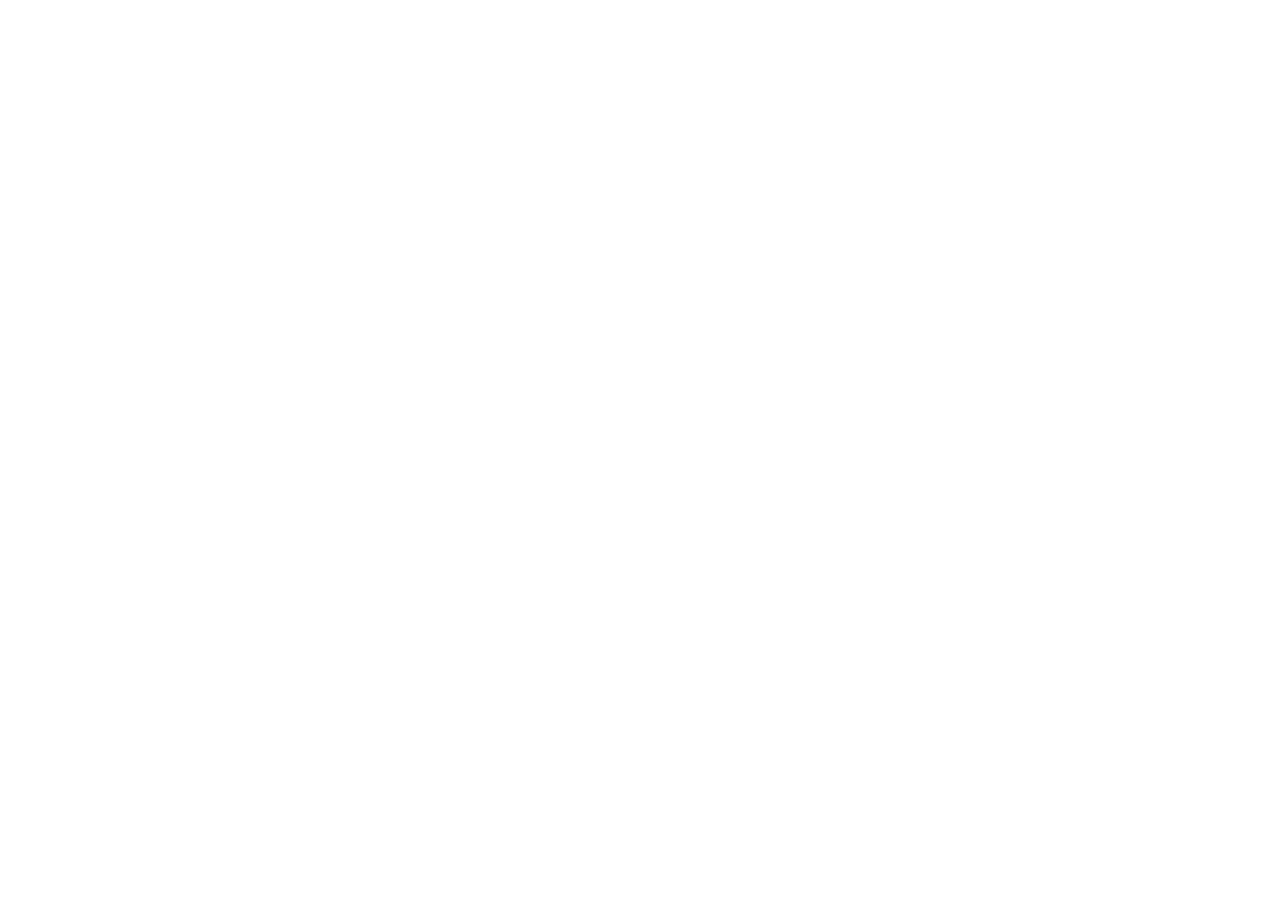
==== index.html @ d00adc53 "cambios" ====
<!DOCTYPE html>
<html lang="en">
<head>
    <meta charset="UTF-8">
    <meta name="viewport" content="width=device-width, initial-scale=1.0">
    <title>Document</title>
</head>
<body>
    
</body>
</html>
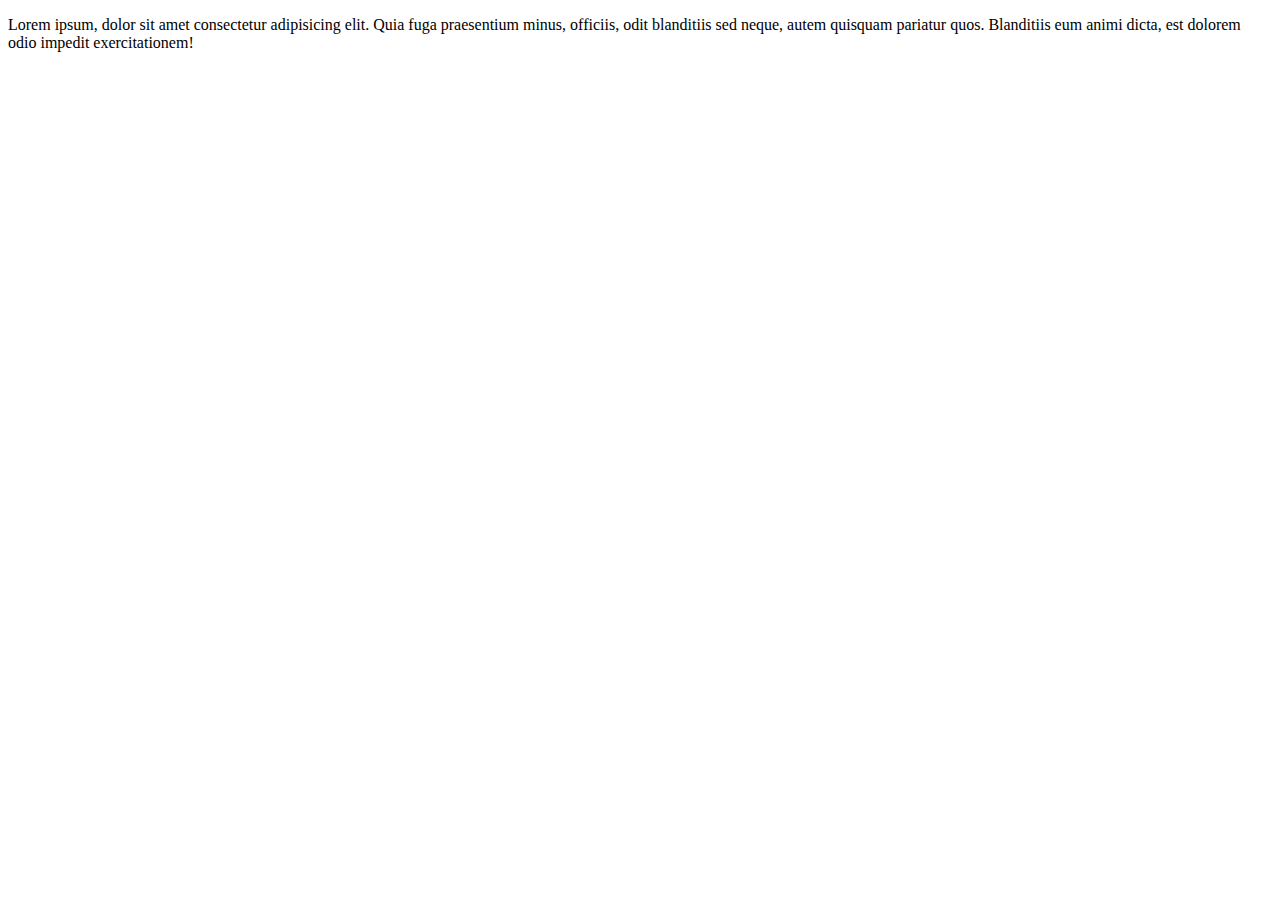
==== commit aff5681f: "test" ====
--- a/index.html
+++ b/index.html
@@ -6,6 +6,6 @@
     <title>Document</title>
 </head>
 <body>
-    
+    <p>Lorem ipsum, dolor sit amet consectetur adipisicing elit. Quia fuga praesentium minus, officiis, odit blanditiis sed neque, autem quisquam pariatur quos. Blanditiis eum animi dicta, est dolorem odio impedit exercitationem!</p>
 </body>
 </html>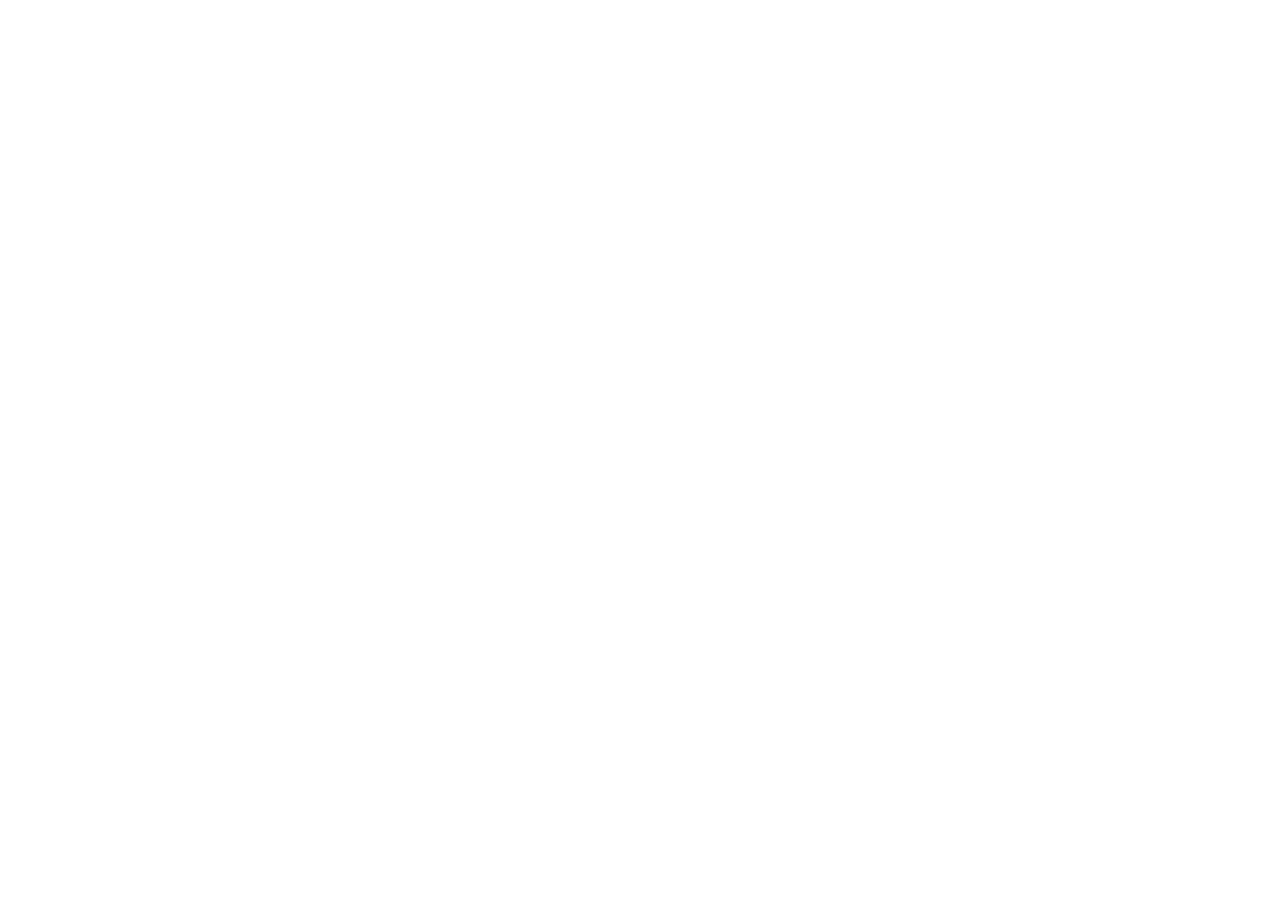
==== commit 3d2abf18: "TEST" ====
--- a/index.html
+++ b/index.html
@@ -6,6 +6,5 @@
     <title>Document</title>
 </head>
 <body>
-    <p>Lorem ipsum, dolor sit amet consectetur adipisicing elit. Quia fuga praesentium minus, officiis, odit blanditiis sed neque, autem quisquam pariatur quos. Blanditiis eum animi dicta, est dolorem odio impedit exercitationem!</p>
 </body>
 </html>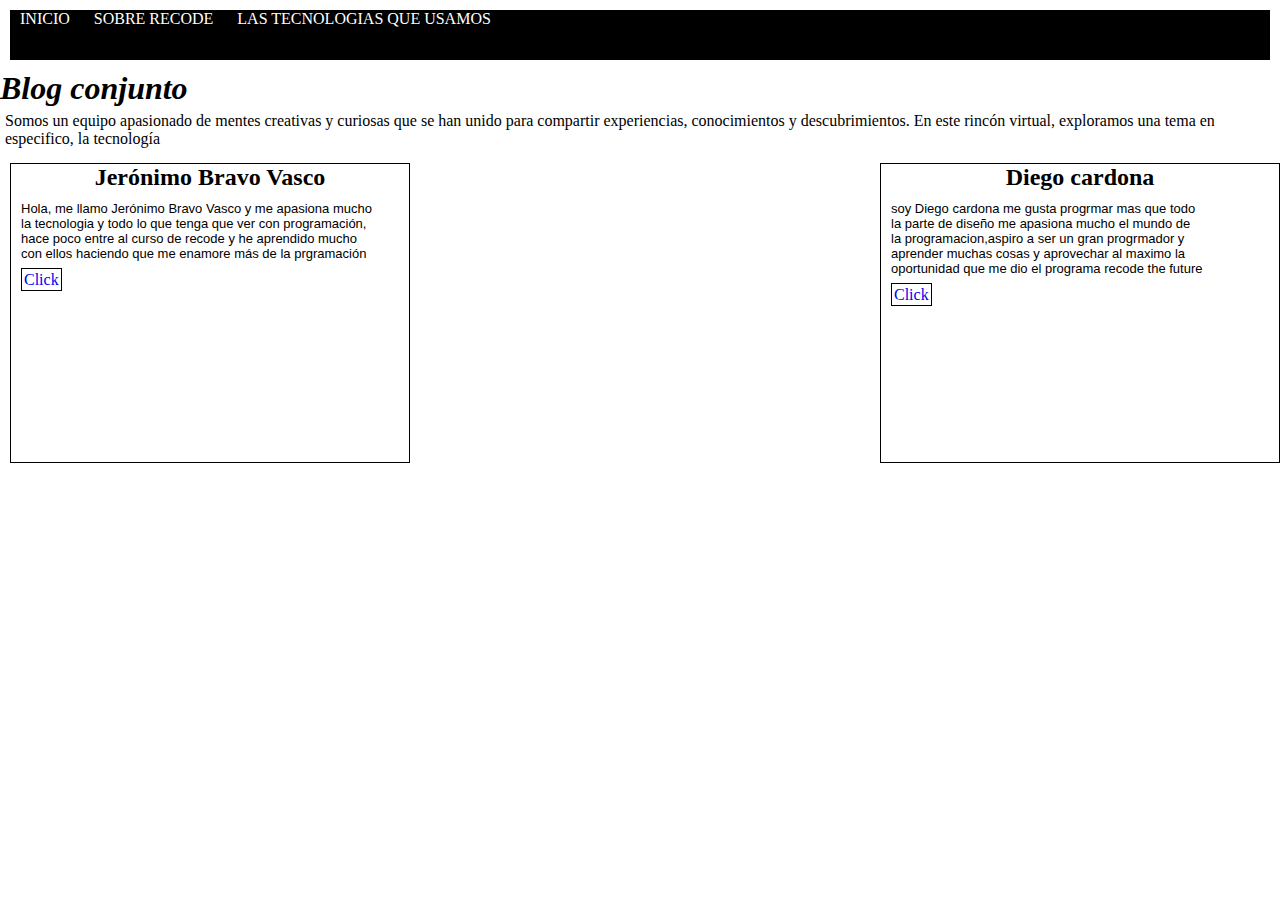
==== commit 437804ed: "first commit, añadimos informacion personal" ====
--- a/index.html
+++ b/index.html
@@ -1,10 +1,44 @@
 <!DOCTYPE html>
 <html lang="en">
+
 <head>
     <meta charset="UTF-8">
     <meta name="viewport" content="width=device-width, initial-scale=1.0">
-    <title>Document</title>
+    <title>Proyecto</title>
+    <link rel="stylesheet" href="styles.css">
 </head>
+
 <body>
+    <header class="cabecera">
+        <nav>
+            <a href="">INICIO</a>
+            <a href="">SOBRE RECODE</a>
+            <a href="">LAS TECNOLOGIAS QUE USAMOS</a>
+        </nav>
+    </header>
+
+    <section class="seccion-proyecto">
+        <h1><b><i>Blog conjunto</i></b></h1>
+        <p>Somos un equipo apasionado de mentes creativas y curiosas que se han unido para compartir experiencias,
+            conocimientos y descubrimientos. En este rincón virtual, exploramos una tema en especifico, la tecnología
+        </p>
+    </section>
+    <section class="cajas">
+        <div class="caja">
+            <h2>Jerónimo Bravo Vasco</h2>
+            <p>Hola, me llamo Jerónimo Bravo Vasco y me apasiona mucho la tecnologia y todo lo que tenga que ver con
+                programación, hace poco entre al curso de recode y he aprendido mucho con ellos haciendo que me enamore
+                más de la prgramación</p>
+            <a class="btn" href="https://www.google.com.co">Click</a>
+        </div>
+        <div class="caja">
+            <h2>Diego cardona</h2>
+            <p>soy Diego cardona me gusta progrmar mas que todo la parte de diseño me apasiona mucho el mundo de la
+                programacion,aspiro a ser un gran progrmador y aprender muchas cosas y aprovechar al maximo la
+                oportunidad que me dio el programa recode the future</p>
+            <a class="btn" href="https://www.google.com.co">Click</a>
+        </div>
+    </section>
 </body>
+
 </html>--- a/styles.css
+++ b/styles.css
@@ -0,0 +1,63 @@
+*{
+    margin: 0;
+    padding: 0;
+    box-sizing: border-box;
+
+}
+
+a{
+    text-decoration: none;
+}
+
+.cabecera{
+    width: auto;
+    height: 50px;
+    display: flex;
+    justify-content: space-between;
+    background-color: black;
+    margin: 10px;
+}
+
+.cabecera nav a{
+    padding: 10px;
+    color: white;
+}
+
+.seccion-proyecto p{
+    padding: 5px;
+}
+
+.cajas{
+    display: flex;
+    width: auto;
+    height: 500px;
+    justify-content: space-between;
+
+}
+
+.caja{
+    margin-top: 10px;
+    border: 1px solid black;
+    margin-left: 10px;
+    width: 400px;
+    height: 300px;
+}
+
+.caja h2{
+    text-align: center;
+}
+
+.cajas p{
+    font-family: sans-serif;
+    font-size: small;
+    text-wrap: balance;
+    padding: 10px;
+}
+
+.btn{
+    border: 1px solid black;
+    margin: 10px;
+    padding: 2px;
+    width: 100px;
+    height: 100px;
+}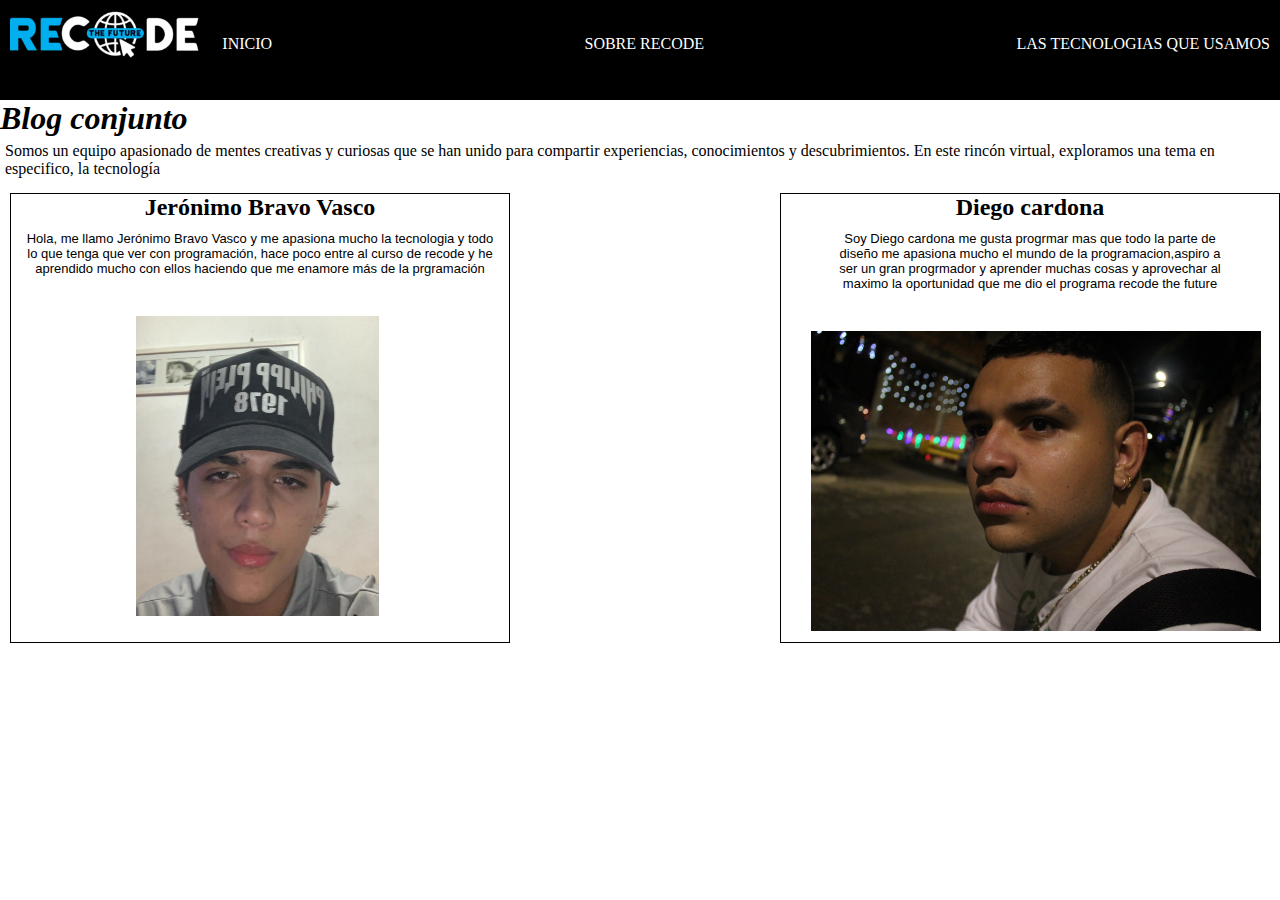
==== commit bbb76122: "organizamos la nav, pusimos informacion extra y lo hicimos diego y yo juntos" ====
--- a/index.html
+++ b/index.html
@@ -5,11 +5,12 @@
     <meta charset="UTF-8">
     <meta name="viewport" content="width=device-width, initial-scale=1.0">
     <title>Proyecto</title>
-    <link rel="stylesheet" href="styles.css">
+    <link rel="stylesheet" href="public/estilos/styles.css">
 </head>
 
 <body>
     <header class="cabecera">
+        <img class="logo" src="public/imagenes/logo recode 2.jpg" alt="">
         <nav>
             <a href="">INICIO</a>
             <a href="">SOBRE RECODE</a>
@@ -29,14 +30,14 @@
             <p>Hola, me llamo Jerónimo Bravo Vasco y me apasiona mucho la tecnologia y todo lo que tenga que ver con
                 programación, hace poco entre al curso de recode y he aprendido mucho con ellos haciendo que me enamore
                 más de la prgramación</p>
-            <a class="btn" href="https://www.google.com.co">Click</a>
+                <img class="imagen-jero" src="public/imagenes/foto jero.jpeg" alt="">
         </div>
         <div class="caja">
             <h2>Diego cardona</h2>
-            <p>soy Diego cardona me gusta progrmar mas que todo la parte de diseño me apasiona mucho el mundo de la
+            <p>Soy Diego cardona me gusta progrmar mas que todo la parte de diseño me apasiona mucho el mundo de la
                 programacion,aspiro a ser un gran progrmador y aprender muchas cosas y aprovechar al maximo la
                 oportunidad que me dio el programa recode the future</p>
-            <a class="btn" href="https://www.google.com.co">Click</a>
+                <img class="imagen-diego" src="public/imagenes/foto diego.jpeg" alt="">
         </div>
     </section>
 </body>
--- a/public/estilos/styles.css
+++ b/public/estilos/styles.css
@@ -0,0 +1,92 @@
+*{
+    margin: 0;
+    padding: 0;
+    box-sizing: border-box;
+
+}
+
+a{
+    text-decoration: none;
+}
+
+.cabecera{
+    width: auto;
+    height: 100px;
+    display: flex;
+    justify-content: space-between;
+    background-color: black;
+}
+
+nav{
+    margin-top: 25px;
+    width: 100%;
+    display: flex; 
+    justify-content: space-between;
+}
+
+.cabecera nav a{
+    padding: 10px;
+    color: white;
+}
+
+.seccion-proyecto p{
+    padding: 5px;
+}
+
+.cajas{
+    display: flex;
+    width: auto;
+    height: 500px;
+    justify-content: space-between;
+
+}
+
+.caja{
+    margin-top: 10px;
+    border: 1px solid black;
+    margin-left: 10px;
+    width: 500px;
+    height: 450px;
+}
+
+.caja h2{
+    text-align: center;
+}
+
+.cajas p{
+    font-family: sans-serif;
+    font-size: small;
+    text-wrap: balance;
+    padding: 10px;
+    text-align: center;
+}
+
+.btn{
+    border: 1px solid black;
+    margin: 10px;
+    padding: 2px;
+    width: 100px;
+    height: 100px;
+}
+
+.imagen-diego{
+    margin: 30px;
+    height: 300px;
+    display: flex;
+    justify-content: center;
+}
+
+.imagen-jero{
+    margin: 30px;
+    height: 300px;
+    display: flex;
+    justify-content: center;
+    margin-left: 125px;
+}
+
+.logo{
+    width: 200px;
+    height: 50px;
+    justify-content: center;
+    margin: 10px;
+}